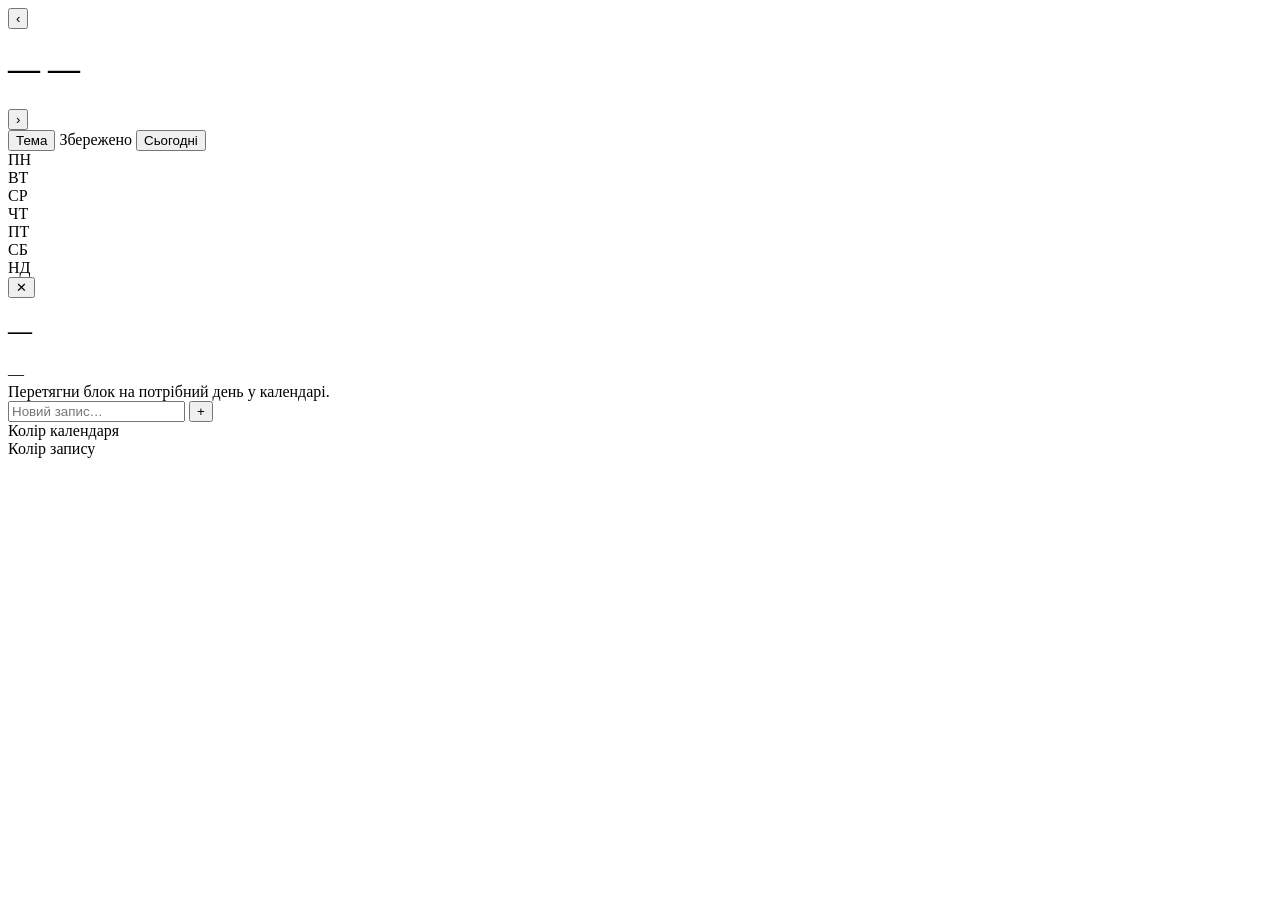
==== static/index.html @ 6b608561 "Add Streamlit planner app with Supabase sync and mobile support. Split the calendar into static HTML" ====
<!DOCTYPE html>
<html lang="uk">
<head>
<meta charset="UTF-8">
<meta name="viewport" content="width=device-width, initial-scale=1.0, viewport-fit=cover">
<meta name="apple-mobile-web-app-capable" content="yes">
<meta name="apple-mobile-web-app-status-bar-style" content="black-translucent">
<meta name="theme-color" content="#1B2027">
<title>Гросбух — особистий планувальник</title>
<link rel="preconnect" href="https://fonts.googleapis.com">
<link href="https://fonts.googleapis.com/css2?family=Fraunces:opsz,wght@9..144,500;9..144,600;9..144,700&family=IBM+Plex+Mono:wght@400;500;600&family=Inter:wght@400;500;600&display=swap" rel="stylesheet">
<!-- PLANNER_CSS -->
</head>
<body>
<div class="app">
  <div class="topbar">
    <div class="month-nav">
      <button type="button" id="prevBtn" title="Попередній місяць">‹</button>
      <h1 id="monthTitle">— <span class="year">—</span></h1>
      <button type="button" id="nextBtn" title="Наступний місяць">›</button>
    </div>
    <div class="actions">
      <button type="button" class="theme-btn" id="themeBtn" title="Колір календаря">
        <span class="theme-btn-dot" id="themeBtnDot"></span>
        Тема
      </button>
      <span class="save-status" id="saveStatus">Збережено</span>
      <button type="button" class="pill-btn" id="todayBtn">Сьогодні</button>
    </div>
  </div>
  <div class="calendar-body">
    <div class="weekdays">
      <div>ПН</div><div>ВТ</div><div>СР</div><div>ЧТ</div><div>ПТ</div><div>СБ</div><div>НД</div>
    </div>
    <div class="grid" id="grid"></div>
  </div>
</div>

<div class="overlay" id="overlay">
  <div class="panel">
    <div class="panel-handle"></div>
    <button type="button" class="close" id="panelClose" title="Закрити">✕</button>
    <h2 id="panelDate">—</h2>
    <div class="sub" id="panelWeekday">—</div>
    <div class="panel-hint">Перетягни блок на потрібний день у календарі.</div>
    <div class="item-list" id="itemList"></div>
    <div class="add-row">
      <input type="text" id="newItem" placeholder="Новий запис…" autocomplete="off">
      <button type="button" id="addItemBtn">+</button>
    </div>
  </div>
</div>

<div class="color-pop" id="themePop">
  <div class="color-pop-title">Колір календаря</div>
  <div class="color-pop-swatches" id="themePopSwatches"></div>
</div>

<div class="color-pop" id="colorPop">
  <div class="color-pop-title">Колір запису</div>
  <div class="color-pop-swatches" id="colorPopSwatches"></div>
</div>

<!-- PLANNER_CONFIG -->
<!-- PLANNER_STORAGE_JS -->
<!-- PLANNER_JS -->
</body>
</html>
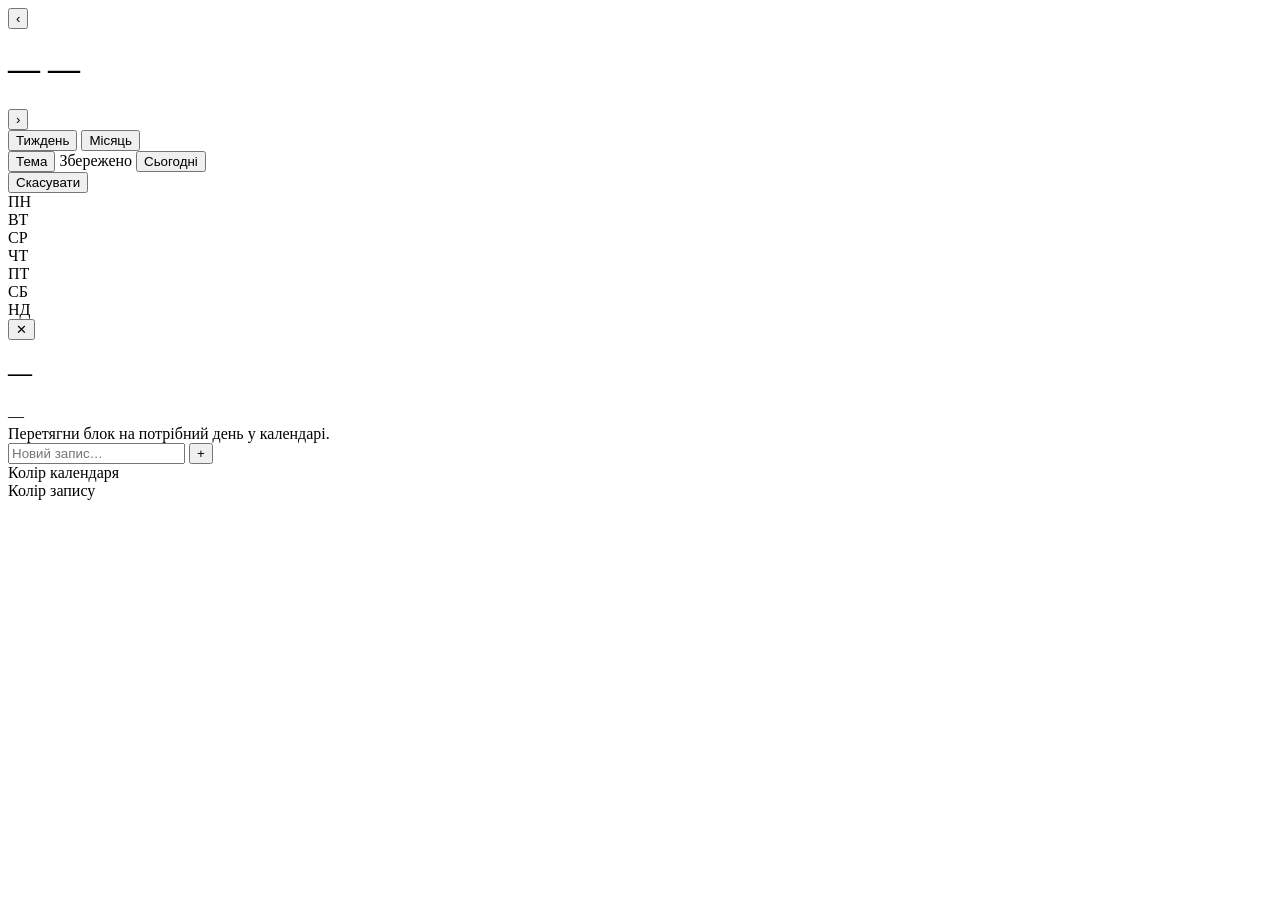
==== commit fa6e4ddd: "mobile: larger calendar cells and touch drag ghost" ====
--- a/static/index.html
+++ b/static/index.html
@@ -20,6 +20,10 @@
       <button type="button" id="nextBtn" title="Наступний місяць">›</button>
     </div>
     <div class="actions">
+      <div class="view-toggle mobile-only" id="viewToggle">
+        <button type="button" class="view-btn active" data-view="week">Тиждень</button>
+        <button type="button" class="view-btn" data-view="month">Місяць</button>
+      </div>
       <button type="button" class="theme-btn" id="themeBtn" title="Колір календаря">
         <span class="theme-btn-dot" id="themeBtnDot"></span>
         Тема
@@ -27,6 +31,10 @@
       <span class="save-status" id="saveStatus">Збережено</span>
       <button type="button" class="pill-btn" id="todayBtn">Сьогодні</button>
     </div>
+  </div>
+  <div class="reassign-bar" id="reassignBar">
+    <span class="reassign-text" id="reassignText"></span>
+    <button type="button" class="reassign-cancel" id="reassignCancel">Скасувати</button>
   </div>
   <div class="calendar-body">
     <div class="weekdays">
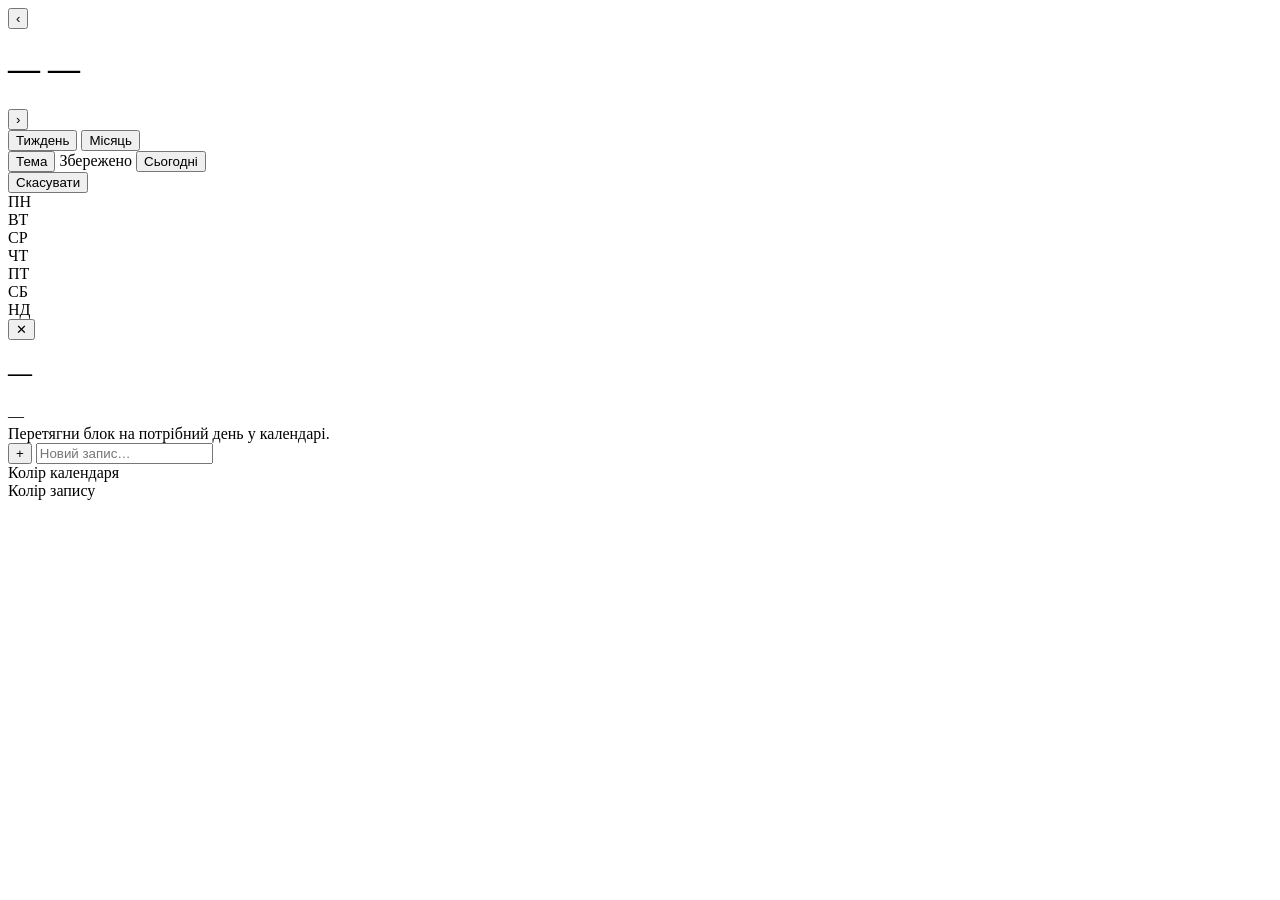
==== commit 521626aa: "mobile: larger calendar cells and touch drag ghost" ====
--- a/static/index.html
+++ b/static/index.html
@@ -41,6 +41,7 @@
       <div>ПН</div><div>ВТ</div><div>СР</div><div>ЧТ</div><div>ПТ</div><div>СБ</div><div>НД</div>
     </div>
     <div class="grid" id="grid"></div>
+    <div class="week-scroll" id="weekScroll"></div>
   </div>
 </div>
 
@@ -53,8 +54,8 @@
     <div class="panel-hint">Перетягни блок на потрібний день у календарі.</div>
     <div class="item-list" id="itemList"></div>
     <div class="add-row">
+      <button type="button" id="addItemBtn" title="Додати">+</button>
       <input type="text" id="newItem" placeholder="Новий запис…" autocomplete="off">
-      <button type="button" id="addItemBtn">+</button>
     </div>
   </div>
 </div>
